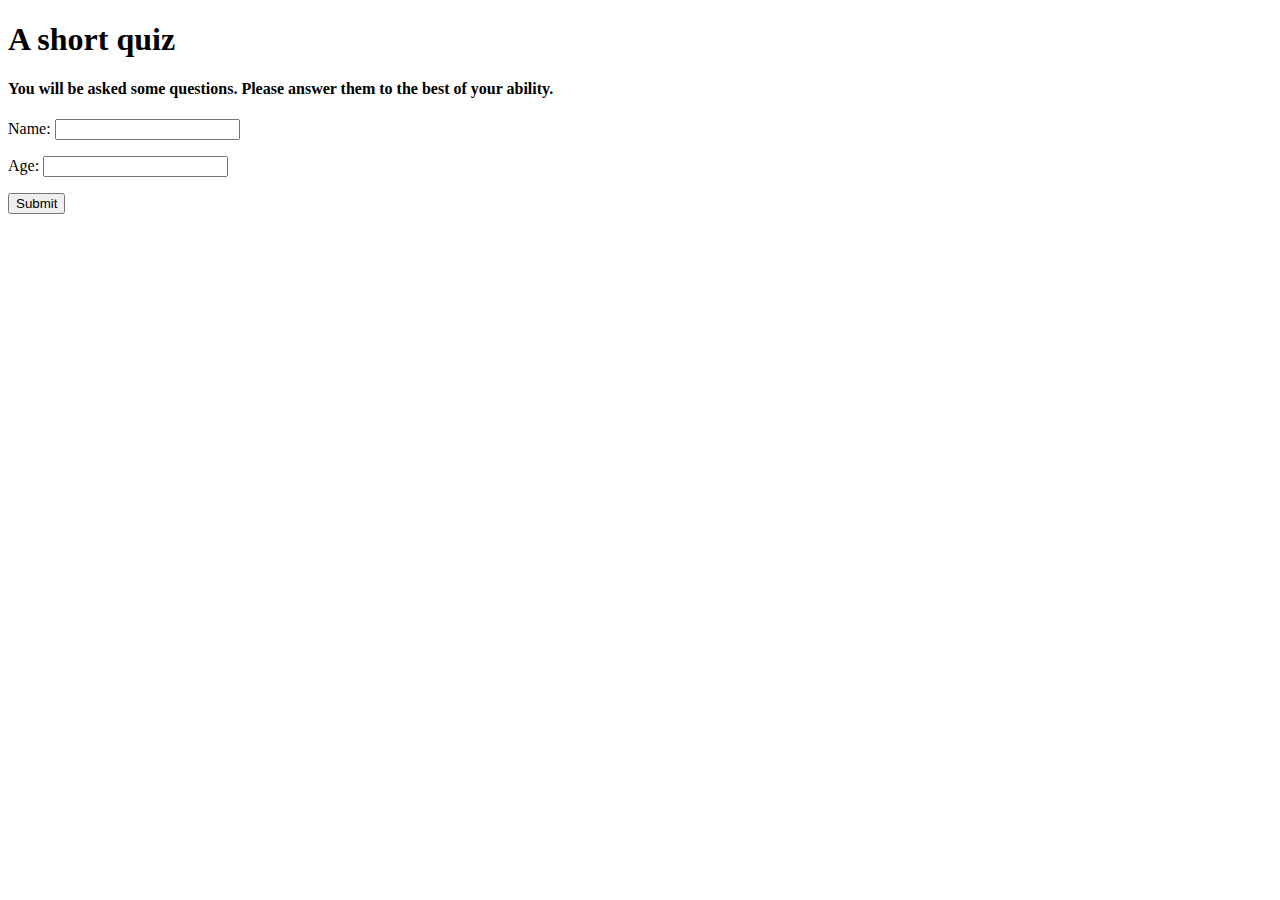
==== templates/index.html @ c1102739 "First commit" ====
<!doctype html>
<title>A short quiz</title>
<link rel=stylesheet type=text/css href='{{ url_for('static',filename='style_jhv.css')}}'>
<div class=page>
  <h1>A short quiz</h1>
  <div class=metanav>
    <h4>
      You will be asked some questions.
      Please answer them to the best of your ability.
    </h4>

    <form id='userinfoform_lulu' method='post' action='index_lulu' >
      <p>
    Name: <input type='text' name='name_lulu' />
      </p>
      <p>
    Age: <input type='text' name='age_lulu' />
      </p>
      <p>
    <input type='submit' value='Submit' />
      </p>
    </form>

  </div>
</div>
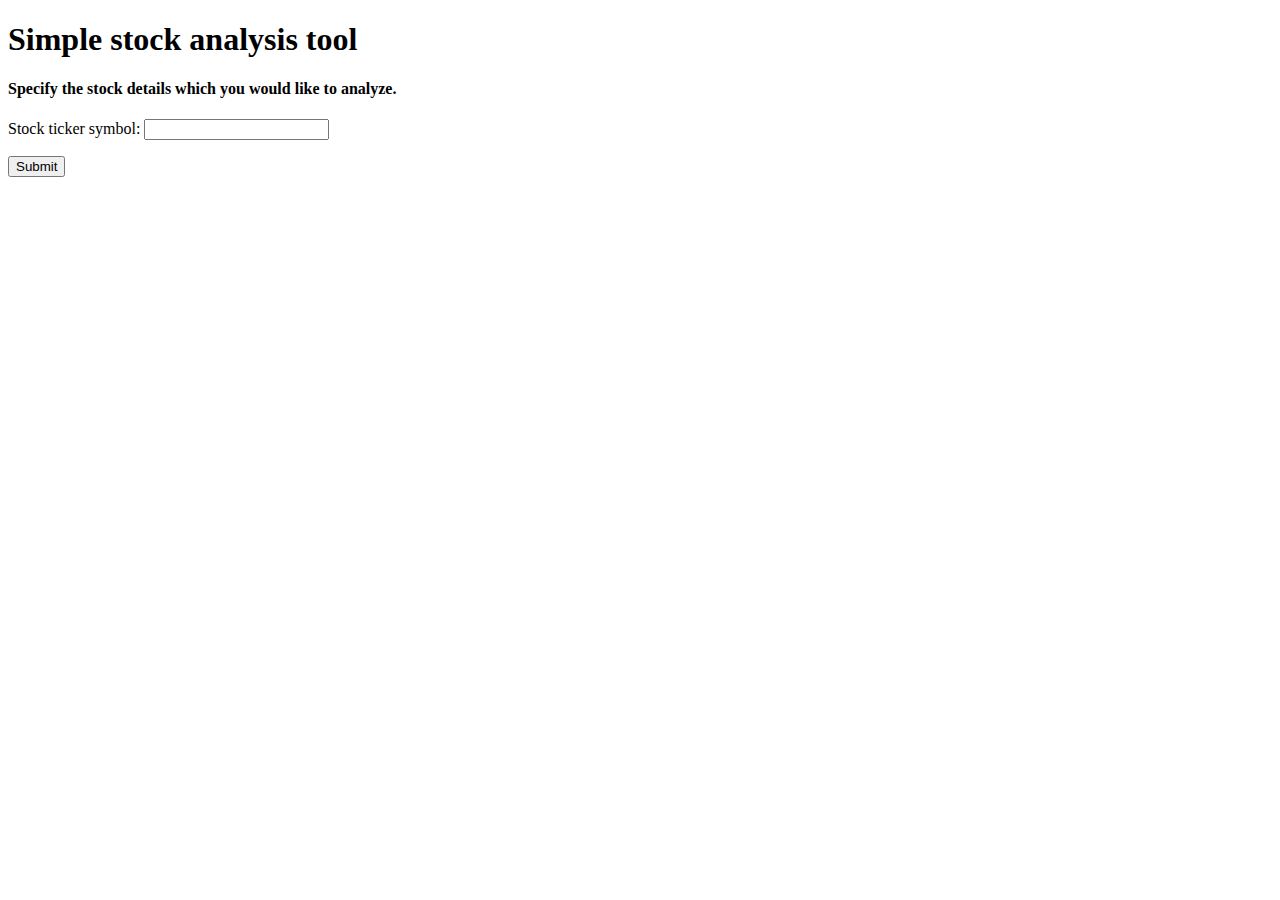
==== commit c7979cf6: "2nd commit" ====
--- a/templates/index.html
+++ b/templates/index.html
@@ -1,21 +1,18 @@
 <!doctype html>
-<title>A short quiz</title>
+<title>Stock trending tool</title>
 <link rel=stylesheet type=text/css href='{{ url_for('static',filename='style_jhv.css')}}'>
 <div class=page>
-  <h1>A short quiz</h1>
+  <h1>Simple stock analysis tool</h1>
   <div class=metanav>
     <h4>
-      You will be asked some questions.
-      Please answer them to the best of your ability.
+      Specify the stock details which you would like to analyze.
     </h4>
 
     <form id='userinfoform_lulu' method='post' action='index_lulu' >
       <p>
-    Name: <input type='text' name='name_lulu' />
+    Stock ticker symbol: <input type='text' name='name_lulu' />
       </p>
-      <p>
-    Age: <input type='text' name='age_lulu' />
-      </p>
+
       <p>
     <input type='submit' value='Submit' />
       </p>
